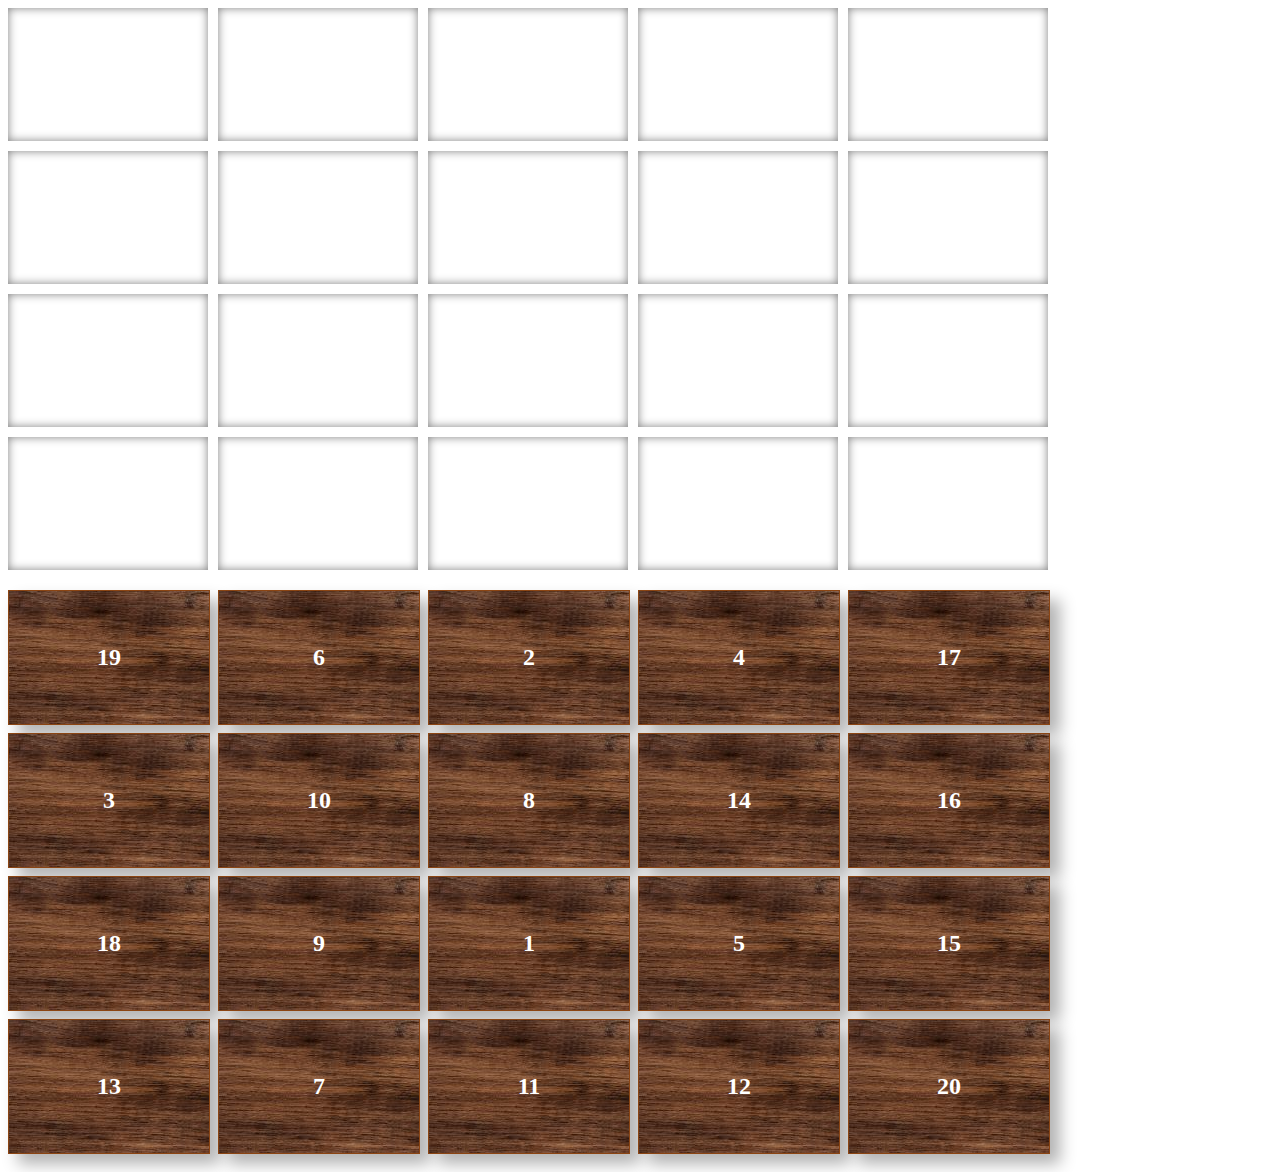
==== index.html @ 5fb5d3d1 "Initial Game Board with Logic and Wood Style" ====
<!-- HTML -->
<!DOCTYPE html>
<html>
<head>
    <link rel="stylesheet" type="text/css" href="style.css">
</head>
<body>
    <div id="game-board"></div>
    <div id="start-area"></div>
    <div id="message"></div>
    <script src="game.js"></script>
</body>
</html>
---- style.css ----
/* CSS */
#game-board {
    display: grid;
    grid-template-columns: repeat(5, 1fr);
    grid-gap: 10px;
    width: 250px;
    /* margin: auto; */
    margin-bottom: 20px;
}

#start-area {
    /* display: flex;
    justify-content: space-around;
    width: 1000px;
    margin: auto; */
    display: grid;
    grid-template-columns: repeat(5, 1fr);
    grid-gap: 10px;
    width: 250px;
    /* margin: auto; */
    margin-bottom: 20px;
}

/* CSS */
.tile {
    width: 200px;
    height: 133px;
    background-image: url('wooden-textured-background.jpg');
    border: 1px solid #8B4513;
    /* saddlebrown */
    display: flex;
    justify-content: center;
    align-items: center;
    box-shadow: 10px 10px 15px rgba(0, 0, 0, 0.3);
    /* new styles */
    font-size: 24px;
    font-weight: bold;
    color: white;
    cursor: pointer;
}

.slot {
    width: 200px;
    height: 133px;
    box-shadow: inset 0px 0px 10px rgba(0, 0, 0, 0.5);
}
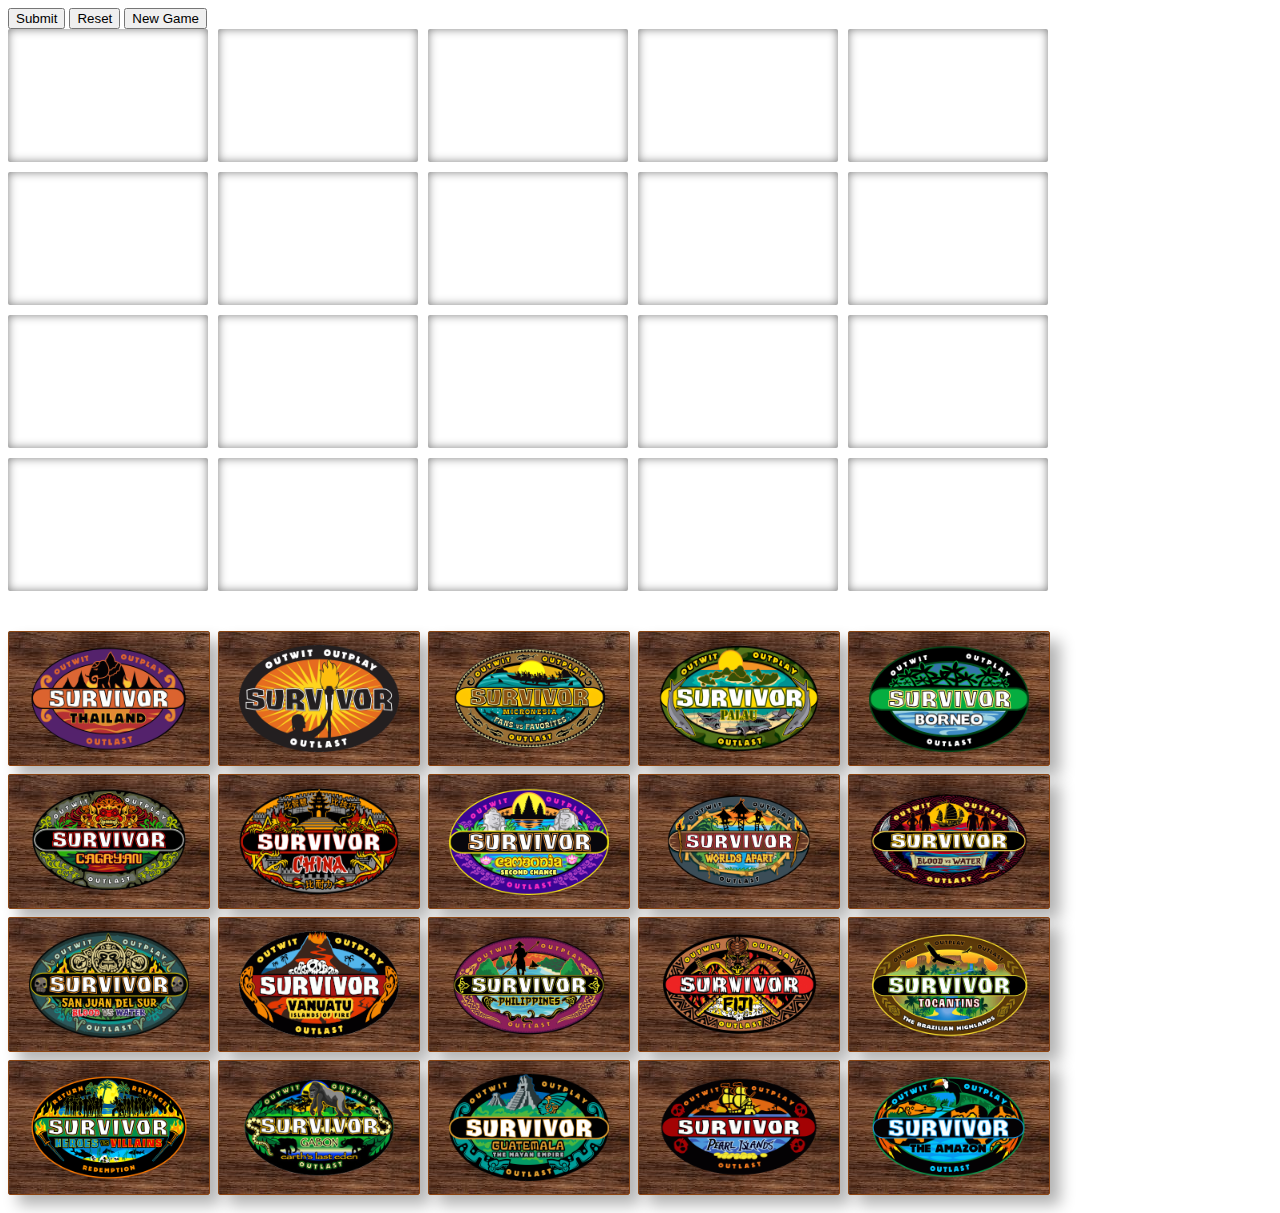
==== commit d76792ca: "Adding Season Logos and Survivor Font" ====
--- a/index.html
+++ b/index.html
@@ -5,9 +5,12 @@
     <link rel="stylesheet" type="text/css" href="style.css">
 </head>
 <body>
+    <button id="checkWinButton">Submit</button>
+    <button id="resetButton">Reset</button>
+    <button id="newGameButton">New Game</button>
+    <div id="message"></div>
     <div id="game-board"></div>
     <div id="start-area"></div>
-    <div id="message"></div>
     <script src="game.js"></script>
 </body>
 </html>--- a/style.css
+++ b/style.css
@@ -5,7 +5,7 @@
     grid-gap: 10px;
     width: 250px;
     /* margin: auto; */
-    margin-bottom: 20px;
+    margin-bottom: 40px;
 }
 
 #start-area {
@@ -37,10 +37,39 @@
     font-weight: bold;
     color: white;
     cursor: pointer;
+    border-radius: 2px;
+    font-family: "Survivant";
 }
 
+/* .incorrect {
+    background-color: red;
+}
+
+.correct {
+    background-color: green;
+} */
+
+.incorrect {
+    background-color: rgba(200, 0, 0, 0.5);
+    background-blend-mode: multiply;
+  }
+  .correct {
+    background-color: rgba(0, 200, 0, 0.5);
+    background-blend-mode: multiply;
+  }
 .slot {
     width: 200px;
     height: 133px;
     box-shadow: inset 0px 0px 10px rgba(0, 0, 0, 0.5);
+    border-radius: 2px;
+}
+
+@font-face {
+    font-family: "Survivant";
+    src: url('survivant.ttf') format("truetype");
+}
+
+.logo{
+    height: 80%;
+    width: 80%;
 }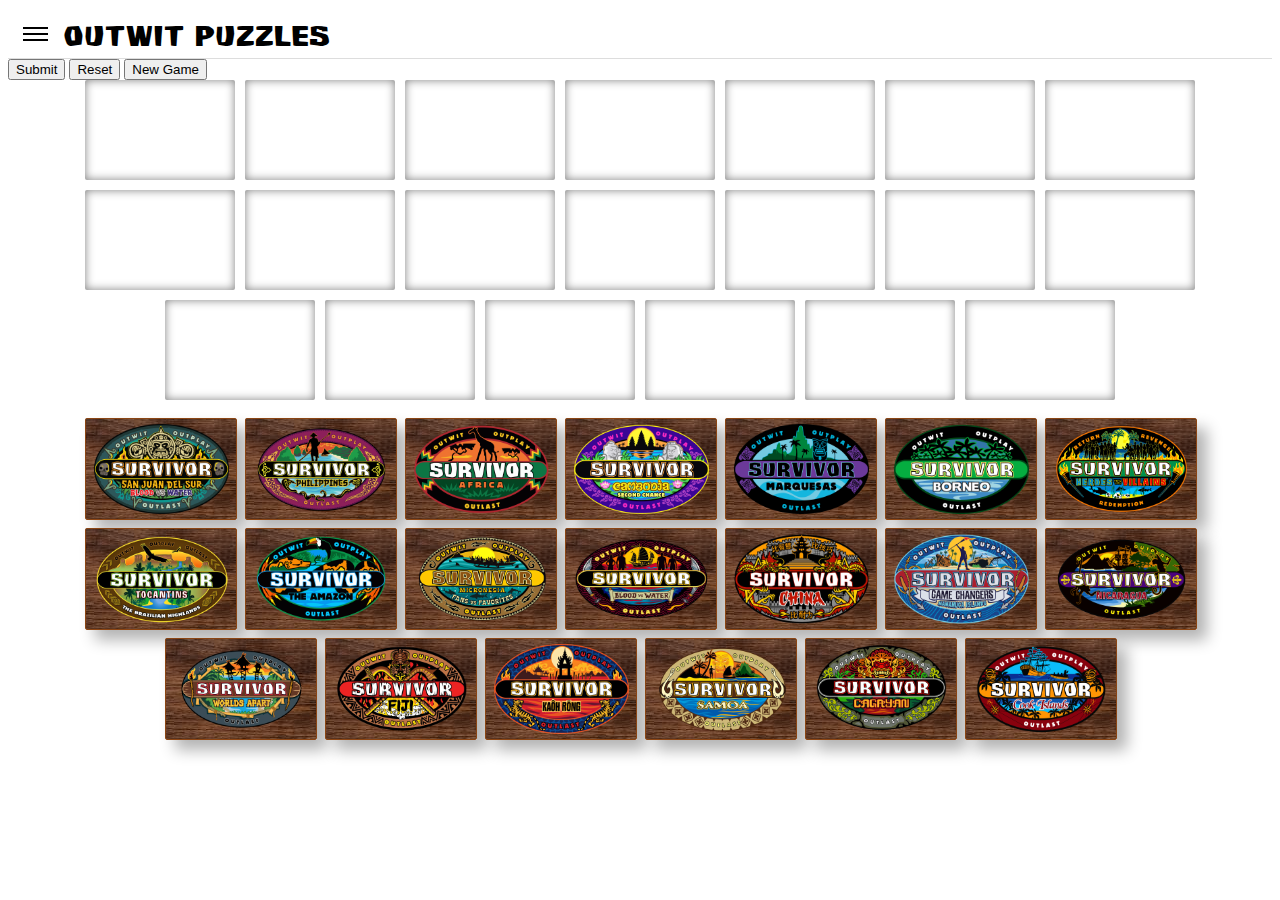
==== commit ded5739d: "Added Additional Seasons, updated layout, added menu" ====
--- a/index.html
+++ b/index.html
@@ -1,16 +1,45 @@
 <!-- HTML -->
 <!DOCTYPE html>
 <html>
+
 <head>
     <link rel="stylesheet" type="text/css" href="style.css">
 </head>
+
+<header>
+    <nav>
+        <div id="menu-bar">
+            <div id="menu" onclick="onClickMenu()">
+                <div id="bar1" class="bar"></div>
+                <div id="bar2" class="bar"></div>
+                <div id="bar3" class="bar"></div>
+            </div>
+            <div class="nav" id="nav">
+                <span><a href="#">Home</a></span>
+            </div>
+        </div>
+        <div class="logo">OUTWIT PUZZLES</div>
+    </nav>
+</header>
 <body>
+    <!-- <div id="splash-page">
+        <h1>Welcome to the Game!</h1>
+        <button id="start-game-button">Start Game</button>
+    </div> -->
+
     <button id="checkWinButton">Submit</button>
     <button id="resetButton">Reset</button>
     <button id="newGameButton">New Game</button>
     <div id="message"></div>
-    <div id="game-board"></div>
-    <div id="start-area"></div>
+    <!-- HTML -->
+    <div id="game-container">
+        <div class="game">
+            <div id="game-board"></div>
+            <br>
+            <div id="start-area"></div>
+        </div>
+    </div>
     <script src="game.js"></script>
 </body>
+
 </html>--- a/style.css
+++ b/style.css
@@ -1,38 +1,44 @@
 /* CSS */
-#game-board {
+/* #game-board {
     display: grid;
     grid-template-columns: repeat(5, 1fr);
     grid-gap: 10px;
     width: 250px;
-    /* margin: auto; */
     margin-bottom: 40px;
+} */
+
+#game-board {
+    display: flex;
+    flex-wrap: wrap;
+    justify-content: center;
+    gap:10px;
 }
 
 #start-area {
-    /* display: flex;
-    justify-content: space-around;
-    width: 1000px;
-    margin: auto; */
+    display: flex;
+    flex-wrap: wrap;
+    justify-content: center;
+    gap:10px;
+}
+
+/* #start-area {
     display: grid;
     grid-template-columns: repeat(5, 1fr);
     grid-gap: 10px;
     width: 250px;
-    /* margin: auto; */
     margin-bottom: 20px;
-}
+} */
 
 /* CSS */
 .tile {
-    width: 200px;
-    height: 133px;
+    width: 150px;
+    height: 100px;
     background-image: url('wooden-textured-background.jpg');
     border: 1px solid #8B4513;
-    /* saddlebrown */
     display: flex;
     justify-content: center;
     align-items: center;
     box-shadow: 10px 10px 15px rgba(0, 0, 0, 0.3);
-    /* new styles */
     font-size: 24px;
     font-weight: bold;
     color: white;
@@ -40,14 +46,6 @@
     border-radius: 2px;
     font-family: "Survivant";
 }
-
-/* .incorrect {
-    background-color: red;
-}
-
-.correct {
-    background-color: green;
-} */
 
 .incorrect {
     background-color: rgba(200, 0, 0, 0.5);
@@ -58,8 +56,8 @@
     background-blend-mode: multiply;
   }
 .slot {
-    width: 200px;
-    height: 133px;
+    width: 150px;
+    height: 100px;
     box-shadow: inset 0px 0px 10px rgba(0, 0, 0, 0.5);
     border-radius: 2px;
 }
@@ -69,7 +67,99 @@
     src: url('survivant.ttf') format("truetype");
 }
 
-.logo{
-    height: 80%;
-    width: 80%;
-}+.tile-logo{
+    height: 90%;
+    width: 90%;
+}
+
+/* CSS */
+.logo {
+    margin-right: 15px; 
+    font-family: "Survivant";
+    font-size: 30px;
+}
+
+#menu-bar {
+    height: 50px;
+    background-color: #fff;
+    border-bottom: 1px solid #ddd; 
+}
+
+/* CSS */
+#menu {
+    float: left;
+    padding: 15px;
+    cursor: pointer;
+}
+
+.bar {
+    width: 25px;
+    height: 2px;
+    background-color: #000; 
+    margin: 4px 0;
+    transition: 0.4s;
+}
+
+.nav {
+    position: fixed;
+    top: 58px;
+    left: -100%;
+    height: calc(100vh - 50px);
+    width: 200px;
+    background-color: #fff; 
+    transition: left 0.5s ease;
+    box-shadow: 0px 8px 16px 0px rgba(0,0,0,0.2);
+}
+
+nav {
+    display: flex;
+    align-items: center;
+}
+
+.nav a:hover {
+    color: #ddd;
+}
+
+.nav.change {
+    left: 0;
+}
+
+/* CSS */
+header {
+    position: relative;
+    z-index: 1;
+    background-color: #fff;
+    height: 50px;
+    border-bottom: 1px solid #ddd;
+}
+
+#menu.change #bar1 {
+    transform: rotate(-45deg) translate(-5px, 4px);
+}
+
+#menu.change #bar2 {
+    opacity: 0;
+}
+
+#menu.change #bar3 {
+    transform: rotate(45deg) translate(-5px, -4px);
+}
+
+/* CSS */
+/* #splash-page {
+    position: fixed;
+    top: 0;
+    left: 0;
+    width: 100%;
+    height: 100vh;
+    background-color: #fff;
+    display: flex;
+    flex-direction: column;
+    justify-content: center;
+    align-items: center;
+    transition: top 0.5s ease;
+}
+
+#splash-page.hide {
+    top: -100vh;
+} */
